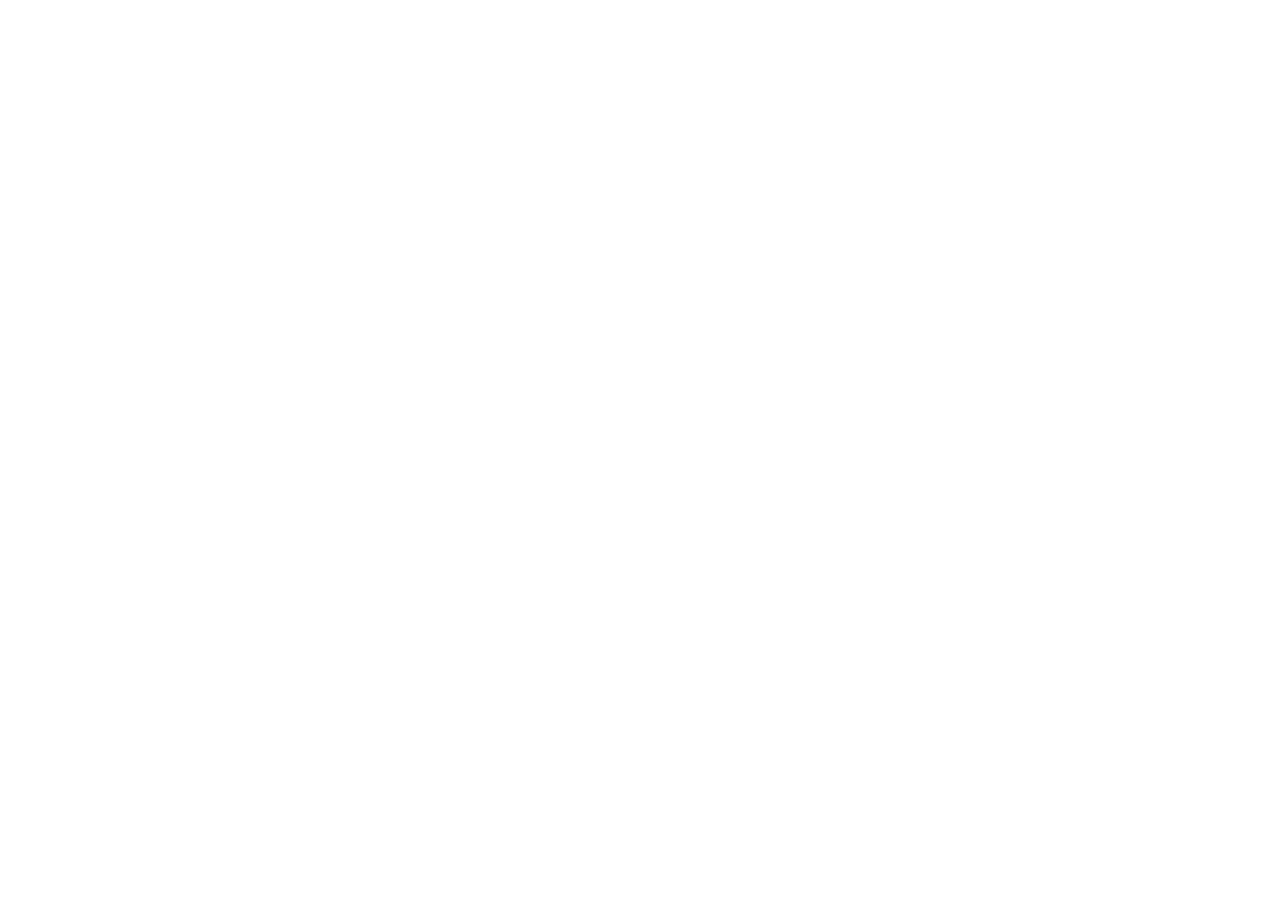
==== CSS_Assessement/index.html @ 173708df "Copied files into folder and created skeleton code" ====
<!DOCTYPE html>
<html lang="en">

<head>
  <meta charset="UTF-8">
  <meta name="viewport" content="width=device-width, initial-scale=1.0">
  <meta http-equiv="X-UA-Compatible" content="ie=edge">
  <title>CSS Assessement</title>
  <link rel="stylesheet" href="style.css">
</head>

<body>
    
</body>

</html>
---- CSS_Assessement/style.css ----
body {
    
}
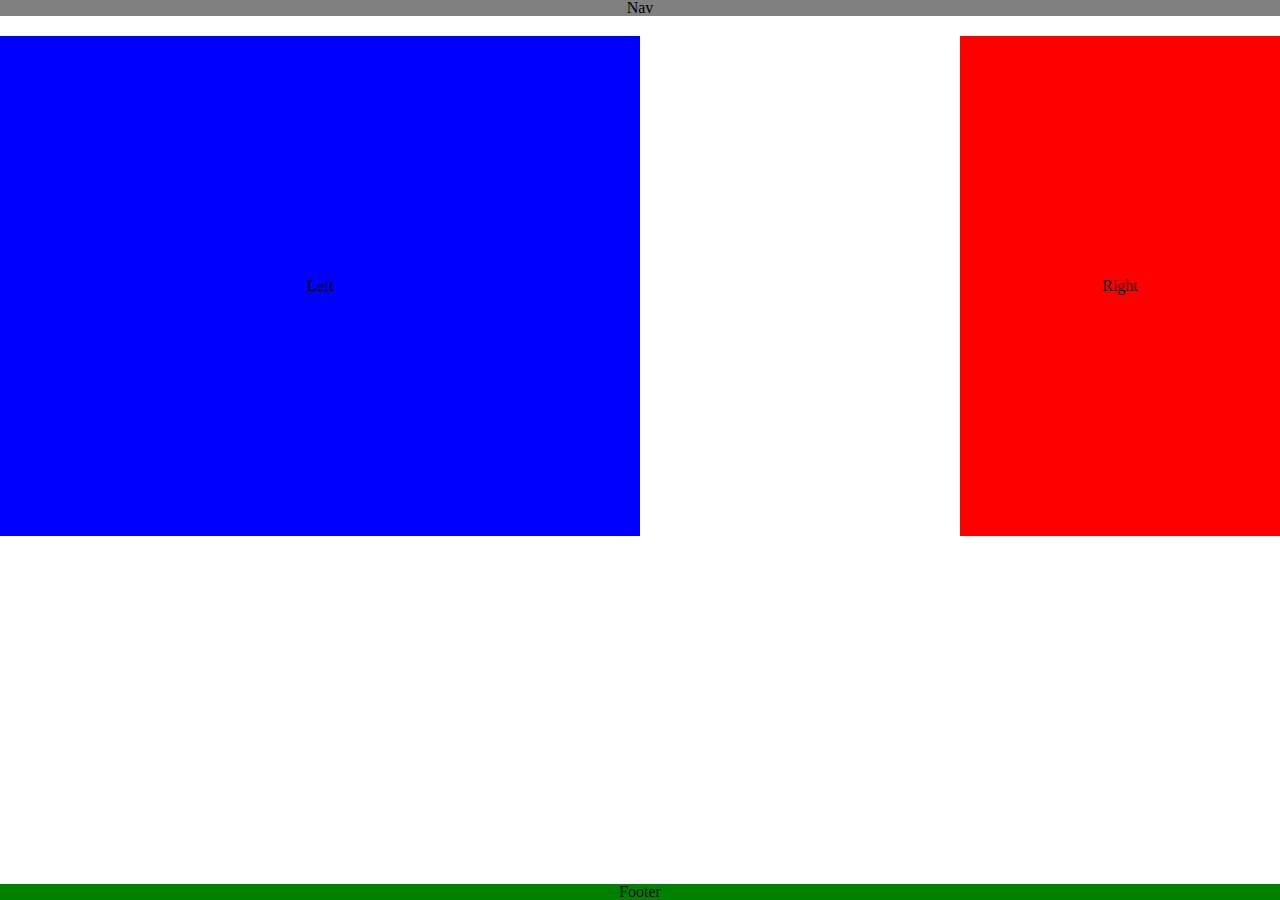
==== commit 8053501e: "Made all boxes, finished assessement" ====
--- a/CSS_Assessement/index.html
+++ b/CSS_Assessement/index.html
@@ -5,12 +5,19 @@
   <meta charset="UTF-8">
   <meta name="viewport" content="width=device-width, initial-scale=1.0">
   <meta http-equiv="X-UA-Compatible" content="ie=edge">
-  <title>CSS Assessement</title>
+  <title> CSS Assessement </title>
+  <link rel="stylesheet" href="reset.css">
   <link rel="stylesheet" href="style.css">
 </head>
 
 <body>
+    <p id="navBar"> Nav </p>
     
+    <section class="left"> Left </section>
+
+    <section class="right"> Right </section>
+
+    <footer> Footer </footer>
 </body>
 
 </html>--- a/CSS_Assessement/style.css
+++ b/CSS_Assessement/style.css
@@ -1,3 +1,37 @@
 body {
-    
+    color: black;
+}
+
+#navBar {
+    background: gray;
+    width: 100%;
+    margin-bottom: 20px;
+    text-align: center;
+}
+
+.left {
+    float: left;
+    background: blue;
+    width: 50%;
+    height: 500px;
+    text-align: center;
+    line-height: 500px;
+}
+
+.right {
+    float: right;
+    background:red;
+    width: 25%;
+    height: 500px;
+    text-align: center;
+    line-height: 500px;
+}
+
+footer {
+    clear: both;
+    bottom: 0;
+    width: 100%;
+    position: fixed;
+    background: green;
+    text-align: center;
 }